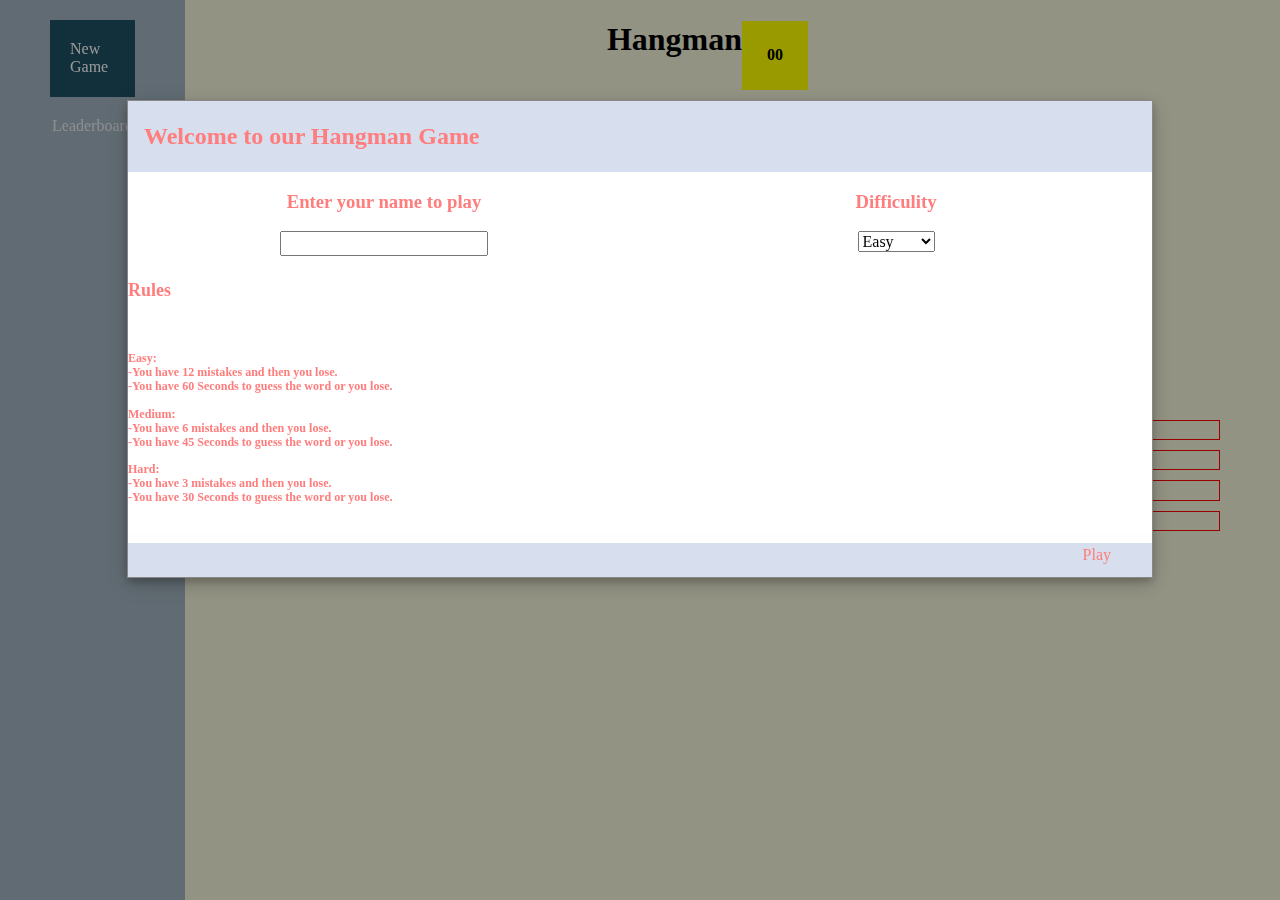
==== src/index.html @ 079bd071 "testing" ====
<!DOCTYPE html>
<html lang="en">
<head>
    <meta charset="UTF-8">
    <meta name="viewport" content="width=device-width, initial-scale=1.0">
    <title>Hangman Project</title>
</head>
<link rel="stylesheet" href="css/normalize.css">
<link rel="stylesheet" href="css/style.css">
<body>
<div class="sideBar">
    <div class="ngctrl">
        <a href="#" class="ngBtn" id="NewGame">New Game</a>
    </div>
    <!-- <div>
        <label>Difficulity</label>
        <select id="difficulity">
            <option value="easy" selected>Easy</option>
            <option value="medium">Medium</option>
            <option value="hard">Hard</option>
        </select>
    </div> -->
    <div class="leaderboardDiv">
        <a href="#" class="leaderboard">Leaderboard</a>
        <div class="playersAndScore">

        </div>
    </div>
    
        
</div>
<div class="game-container">

    <div class="header-container">
        <h1 class="header-container-h1">
            Hangman
        </h1>
        <h4 id="timer">00</h4>
    </div>

    <div class="img-change">
        <div class="header-timer">
            
        </div>
        <div class="image">

        </div>
        <div class="message">

        </div>
        <div class="lettersOfWord">
            <!-- <a>text</a> -->
        </div>
    </div>

    <div class="letters-available">
        <div>
        <h3>Letters</h3>
    </div>
    <div class="all-letters">
        <a href="#" class="letters" id="a">a</a>
        <a href="#" class="letters" id="b">b</a>
        <a href="#" class="letters" id="c">c</a>
        <a href="#" class="letters" id="d">d</a>
        <a href="#" class="letters" id="e">e</a>
        <a href="#" class="letters" id="f">f</a>
        <a href="#" class="letters" id="g">g</a>
        <a href="#" class="letters" id="h">h</a>
        <a href="#" class="letters" id="i">i</a>
        <a href="#" class="letters" id="j">j</a>
        <a href="#" class="letters" id="k">k</a>
        <a href="#" class="letters" id="l">l</a>
        <a href="#" class="letters" id="m">m</a>
        <a href="#" class="letters" id="n">n</a>
        <a href="#" class="letters" id="o">o</a>
        <a href="#" class="letters" id="p">p</a>
        <a href="#" class="letters" id="q">q</a>
        <a href="#" class="letters" id="r">r</a>
        <a href="#" class="letters" id="s">s</a>
        <a href="#" class="letters" id="t">t</a>
        <a href="#" class="letters" id="u">u</a>
        <a href="#" class="letters" id="v">v</a>
        <a href="#" class="letters" id="w">w</a>        
        <a href="#" class="letters" id="x">x</a>
        <a href="#" class="letters" id="y">y</a>
        <a href="#" class="letters" id="z">z</a>
        </div>
    </div>
   
</div>
<div id="myModal" class="modal">

    <!-- Modal content -->
    <div class="modal-content">
      <div class="modal-header">
        <span class="close">&times;</span>
        <h2></h2>
      </div>
      <div class="modal-body">
        <p>Some text in the Modal Body</p>
        <p>Some other text...</p>
      </div>
      <!-- <div class="modal-footer">
        <h3>Modal Footer</h3>
      </div> -->
    </div>
  
  </div>

  <div id="modalName" class="modal1">

    <!-- Modal content -->
    <div class="modal1-content">
      <div class="modal1-header">
        <h2>Welcome to our Hangman Game</h2>
      </div>
      <div class="modal1-body">
        <div>
       <h3>Enter your name to play</h3>
       <input type="text" id="playerName"/>
       <p class="par">Name cannot be empty</p>
    </div>
       <div>
        <h3>Difficulity</h3>
        <select id="difficulity">
            <option value="easy" selected>Easy</option>
            <option value="medium">Medium</option>
            <option value="hard">Hard</option>
        </select>
    </div>
    <div class="modal1-body rules">
        <h4>Rules</h4>
        <h6>Easy:<br />
        -You have 12 mistakes and then you <b>lose</b>.<br />
        -You have 60 Seconds to guess the word or you <b>lose</b>.<br /> <br />
        Medium:<br />
        -You have 6 mistakes and then you <b>lose</b>.<br />
        -You have 45 Seconds to guess the word or you <b>lose</b>.<br /><br />
        Hard:<br />
        -You have 3 mistakes and then you <b>lose</b>.<br />
        -You have 30 Seconds to guess the word or you <b>lose</b>.
        </h6>
    </div>
      </div>
      
      <div class="modal1-footer">
        <a href="#" id="submit">Play</a>
      </div> 
    </div>
  
  </div>

<script src="js/exercise.js"></script>
    
</body>
</html>
---- src/css/style.css ----
body{
    background-color: beige;
    
}

.all-letters{
    display: grid;
    grid-template-columns: 1fr 1fr 1fr 1fr 1fr 1fr;
    text-transform: uppercase;
    text-align: center;
    gap: 10px;
}
.all-letters > a{
    border: 1px solid red;
    text-decoration: none;
    color: black;
}

.header-container,.img-change{
    cursor: url("../img/hanger.png") , auto;
}

.letters-available{
    margin: 50px;
}
.ngctrl{
    display: flex;
    justify-content: center;
    margin-bottom: 15px;
}

.ngBtn{
        display: inline-block;
        background-color: rgb(30, 80, 100);
        color: white;
        border: 1px solid rgb(20, 50, 80);
        box-shadow: 20px black;
        padding: 20px;
        text-decoration: none;
        border: 15px;
        margin: 0 50px;
}

.ngBtn:hover{
    display: inline-block;
    background-color: rgb(255, 255, 255);
    color: black;
    border: 1px solid rgb(20, 50, 80);
    box-shadow: 20px black;
    padding: 20px;
    text-decoration: none;
    border: 15px;
    margin: 0 50px;
}

.header-container{
    text-align: center;
    display: flex;
    justify-content: center;
}
.header-container-h1{
    margin-right: -100px;
}

.lettersOfWord {
    
    text-align: center;
}

.lettersOfWord > a {
    text-align: center;
    margin: 5px;
    padding: 5px;
    border-bottom:1px solid black;;
}

.incorrect{
    background-color: red;
    pointer-events: none;
}

.correct{
    background-color: greenyellow;
    pointer-events: none;
}

.won{
    text-align: center;
    color: greenyellow;
}

.lost,.textLost{
    text-align: center;
    color: red;
}


.image-here{
    text-align: center;
    margin: 100px;
    border: 1px inset rgba(255,128,128,0.3);
    width: 300;
    height: 250;
}
.image{
    text-align: center;
    height: 200px;
}

.nomoreClicks{
    pointer-events: none;
}

/* .textLost{
    text-align: center;
    color: aqua;
} */

.sideBar {
    height: 100%; 
    width: 185px; 
    position: fixed; 
    z-index: 1; 
    top: 0;
    left: 0;
    background-color:rgba(125, 150, 180, 0.7); 
    overflow-x: hidden;
    padding-top: 20px;
  }
  .sideBar:hover {
    background-color:rgba(60, 75, 255, 0.9); 

  }
  .sideBar label{
    color: aliceblue;
  }
  
  .game-container{
  margin-left: 185px; 
  padding: 0px 10px;
  /*background-image: url("../img/gip.gif");*/
  }
  .modal {
    display: none; /* Hidden by default */
    position: fixed; /* Stay in place */
    z-index: 1; /* Sit on top */
    padding-top: 100px; /* Location of the box */
    left: 0;
    top: 0;
    width: 100%; /* Full width */
    height: 100%; /* Full height */
    overflow: auto; /* Enable scroll if needed */
    background-color: rgb(0,0,0); /* Fallback color */
    background-color: rgba(0,0,0,0.4); /* Black w/ opacity */
  }
  
  /* Modal Content */
  .modal-content {
    position: relative;
    background-color: #fefefe;
    margin: auto;
    padding: 0;
    border: 1px solid #888;
    width: 80%;
    box-shadow: 0 4px 8px 0 rgba(0,0,0,0.2),0 6px 20px 0 rgba(0,0,0,0.19);
    -webkit-animation-name: animatetop;
    -webkit-animation-duration: 0.4s;
    animation-name: animatetop;
    animation-duration: 0.4s;
  }
  
  /* Add Animation */
  @keyframes animatetop {
    from {top:-300px; opacity:0}
    to {top:0; opacity:1}
  }
  
  /* The Close Button */
  .close {
    color: white;
    float: right;
    font-size: 28px;
    font-weight: bold;
  }
  
  .close:hover,
  .close:focus {
    color: #000;
    text-decoration: none;
    cursor: pointer;
  }
  
  .modal-header {
    padding: 2px 16px;
    background-color: #5cb85c;
    color: white;
  }

  .modal-header-lost {
    padding: 2px 16px;
    background-color: #ff0000;
    color: white;
  }
  
  .modal-body {
    padding: 2px 16px;}

  .leaderboardDiv{
   text-align: center;
   margin: 20px;
  }

  .leaderboardDiv > a{
    text-decoration: none;
    color: rgba(255, 255, 255, 0.75);
  }

  .modal1-header {
    padding: 2px 16px;
    background-color: rgba(125, 150, 200, 0.3);
    color:rgba(255, 125,125 , 1);
  }
  .modal1-body{
    color: rgba(255, 125,125 , 1);
    background-color: white;
    display: grid;
    grid-template-columns: 1fr 1fr;
    text-align: center;
  
  }
  .modal1 {
    display: none; /* Hidden by default */
    position: fixed; /* Stay in place */
    z-index: 1; /* Sit on top */
    padding-top: 100px; /* Location of the box */
    left: 0;
    top: 0;
    width: 100%; /* Full width */
    height: 100%; /* Full height */
    overflow: auto; /* Enable scroll if needed */
    background-color: rgb(0,0,0); /* Fallback color */
    background-color: rgba(0,0,0,0.4); /* Black w/ opacity */
  }
  /* Modal Content */
  .modal1-content {
    position: relative;
    background-color: #fefefe;
    margin: auto;
    padding: 0;
    border: 1px solid #888;
    width: 80%;
    box-shadow: 0 4px 8px 0 rgba(0,0,0,0.2),0 6px 20px 0 rgba(0,0,0,0.19);
    -webkit-animation-name: animatetop;
    -webkit-animation-duration: 0.4s;
    animation-name: animatetop;
    animation-duration: 0.4s;
  }
  .modal1-footer {
    padding: 2px 16px;
    background-color: rgba(125, 150, 200, 0.3);
    color: white;
    margin-top: 10px;
    text-align: end;
    height: 30px;
  }

  .modal1-footer > a{
    text-decoration: none;
    color: rgba(255, 125,125 , 1);
    line-height: 1.25;
    padding: 25PX;
  }

  .par{
    display: none;
    color: red;
    font-size: small;
  }

  .playersAndScore{
    display: grid;
    grid-template-columns: 1fr;

  }

  .playerList{
    text-align: center;
    color: white;
    border: 2.5px dotted gray;
  }

  #timer{
    background-color: yellow;
    padding: 25px;
    margin-right: 50px;
    margin-left: 100px;
  }

  .rules{
    display: grid;
    grid-template-columns: 1fr;
    text-align: left;
    font-size: 18px;
  }
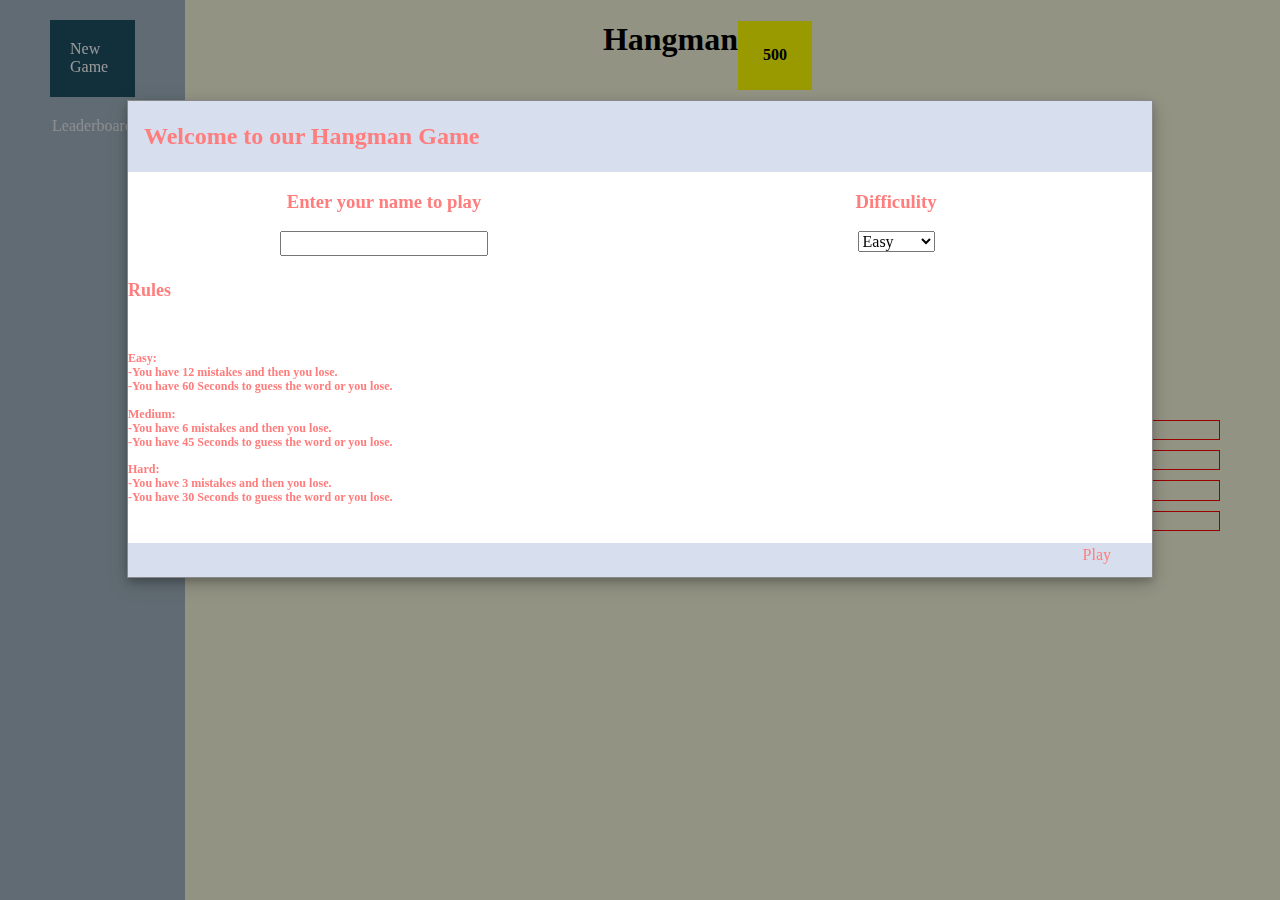
==== commit 98b9484d: "testingBranch" ====
--- a/src/index.html
+++ b/src/index.html
@@ -35,7 +35,7 @@
         <h1 class="header-container-h1">
             Hangman
         </h1>
-        <h4 id="timer">00</h4>
+        <h4 id="timer">500</h4>
     </div>
 
     <div class="img-change">
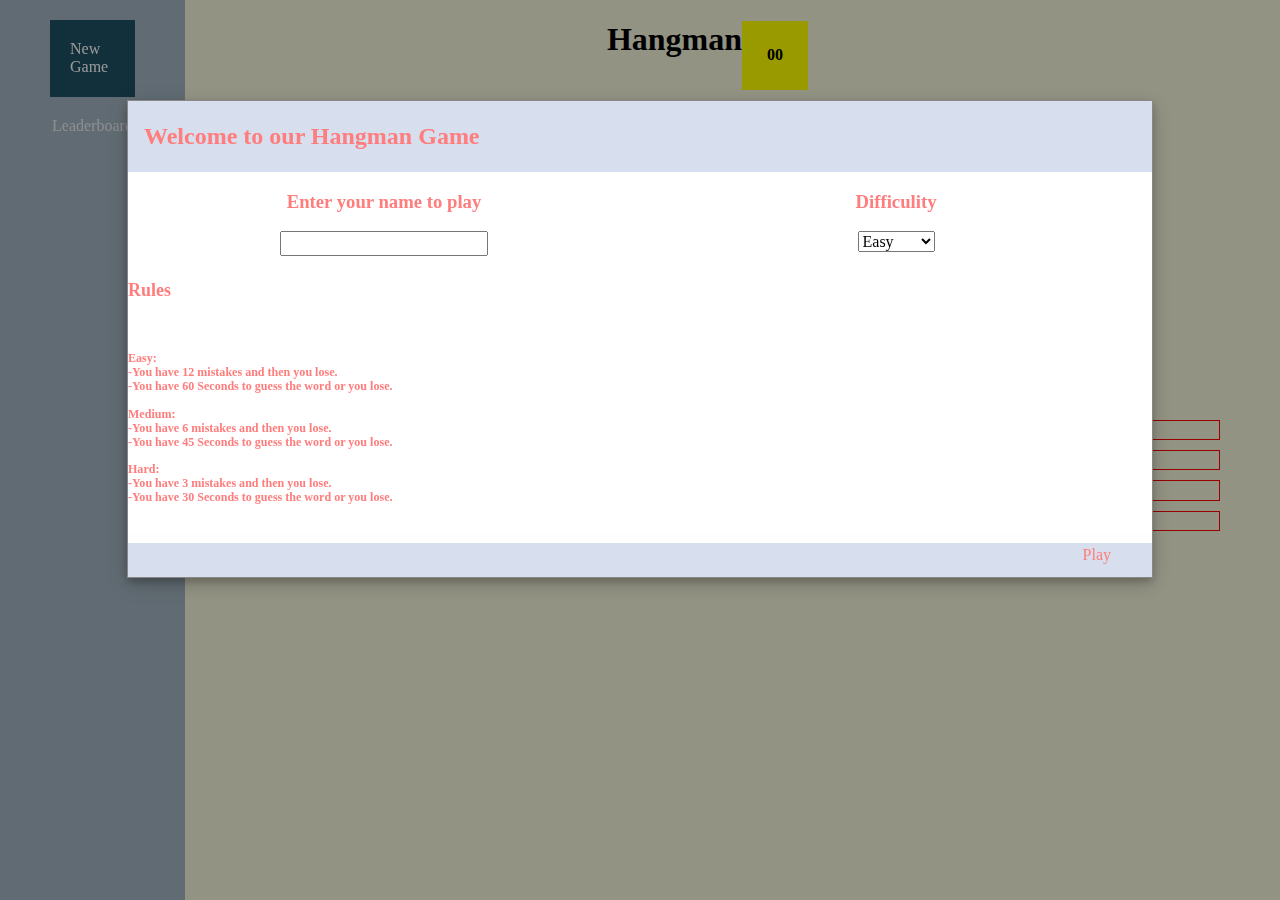
==== commit ea3479a4: "updating html" ====
--- a/src/index.html
+++ b/src/index.html
@@ -35,7 +35,7 @@
         <h1 class="header-container-h1">
             Hangman
         </h1>
-        <h4 id="timer">500</h4>
+        <h4 id="timer">00</h4>
     </div>
 
     <div class="img-change">
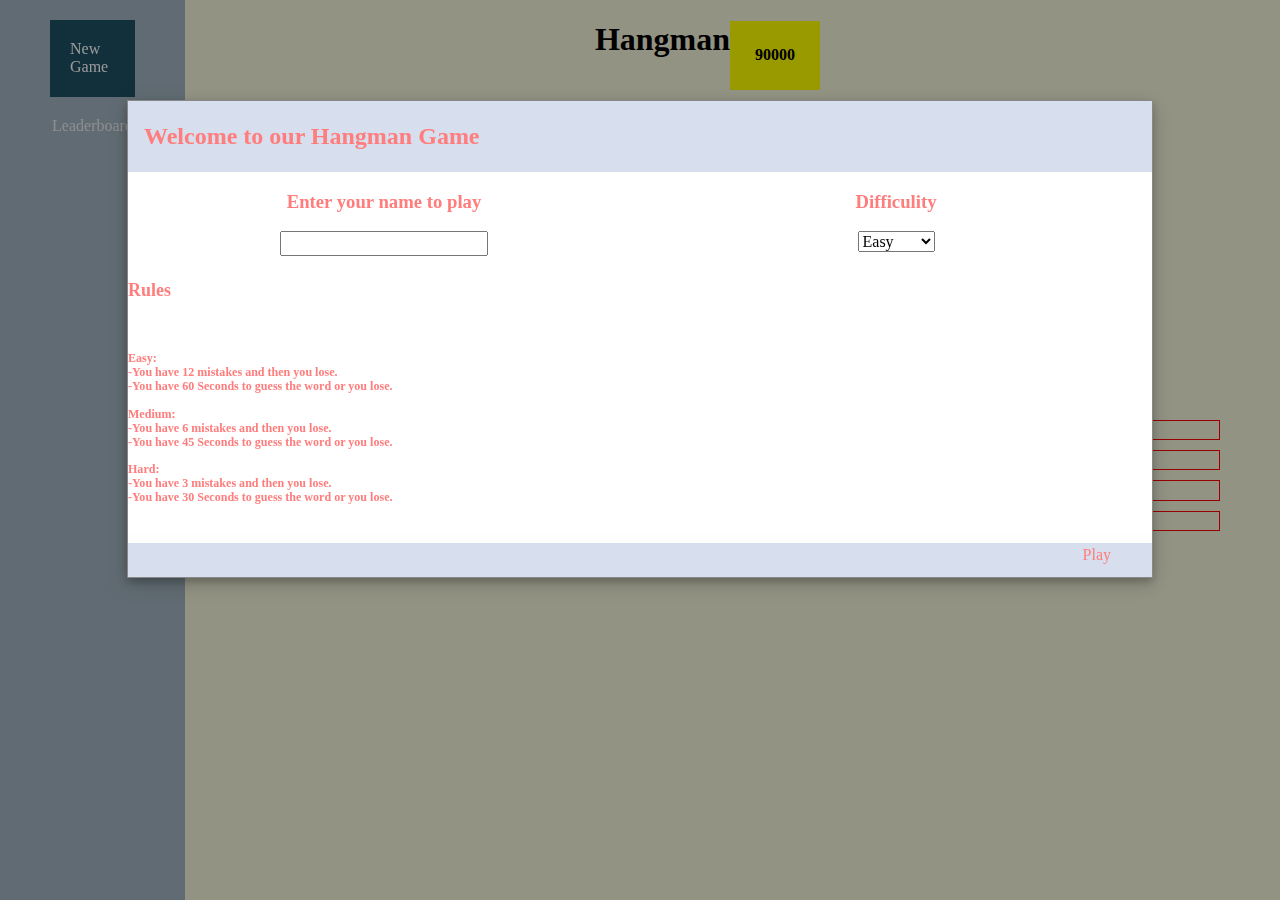
==== commit 5faa747f: "updating html" ====
--- a/src/index.html
+++ b/src/index.html
@@ -35,7 +35,7 @@
         <h1 class="header-container-h1">
             Hangman
         </h1>
-        <h4 id="timer">00</h4>
+        <h4 id="timer">90000</h4>
     </div>
 
     <div class="img-change">
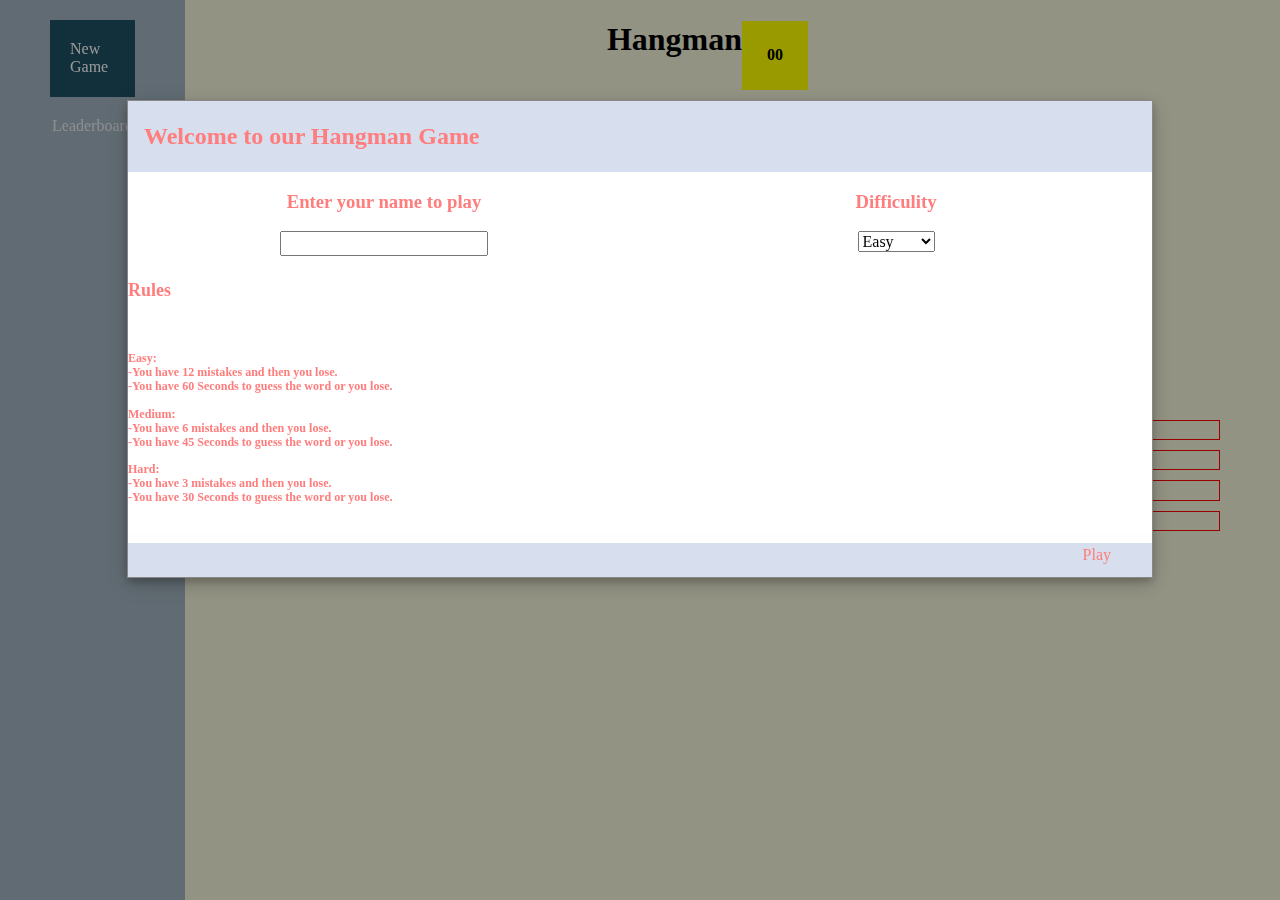
==== commit af07c856: "t" ====
--- a/src/index.html
+++ b/src/index.html
@@ -35,7 +35,7 @@
         <h1 class="header-container-h1">
             Hangman
         </h1>
-        <h4 id="timer">90000</h4>
+        <h4 id="timer">00</h4>
     </div>
 
     <div class="img-change">
@@ -49,7 +49,7 @@
 
         </div>
         <div class="lettersOfWord">
-            <!-- <a>text</a> -->
+            
         </div>
     </div>
 
@@ -84,6 +84,7 @@
         <a href="#" class="letters" id="x">x</a>
         <a href="#" class="letters" id="y">y</a>
         <a href="#" class="letters" id="z">z</a>
+   
         </div>
     </div>
    
--- a/src/css/style.css
+++ b/src/css/style.css
@@ -71,7 +71,7 @@
     text-align: center;
     margin: 5px;
     padding: 5px;
-    border-bottom:1px solid black;;
+    border-bottom:1px solid black;
 }
 
 .incorrect{
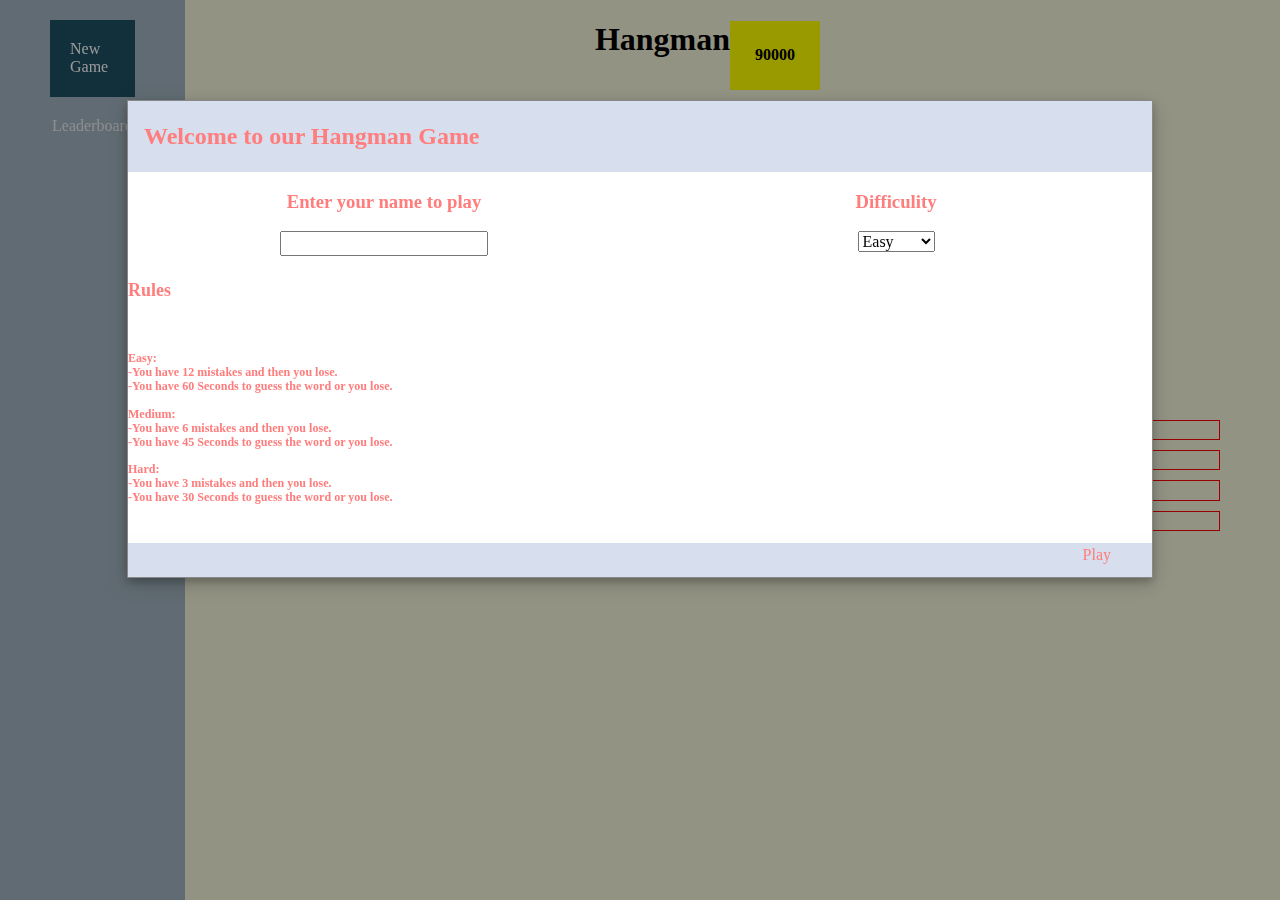
==== commit b8c8507c: "Merge branch 'main' of https://github.com/YouKnow74/project-hangman" ====
--- a/src/index.html
+++ b/src/index.html
@@ -35,7 +35,7 @@
         <h1 class="header-container-h1">
             Hangman
         </h1>
-        <h4 id="timer">00</h4>
+        <h4 id="timer">90000</h4>
     </div>
 
     <div class="img-change">
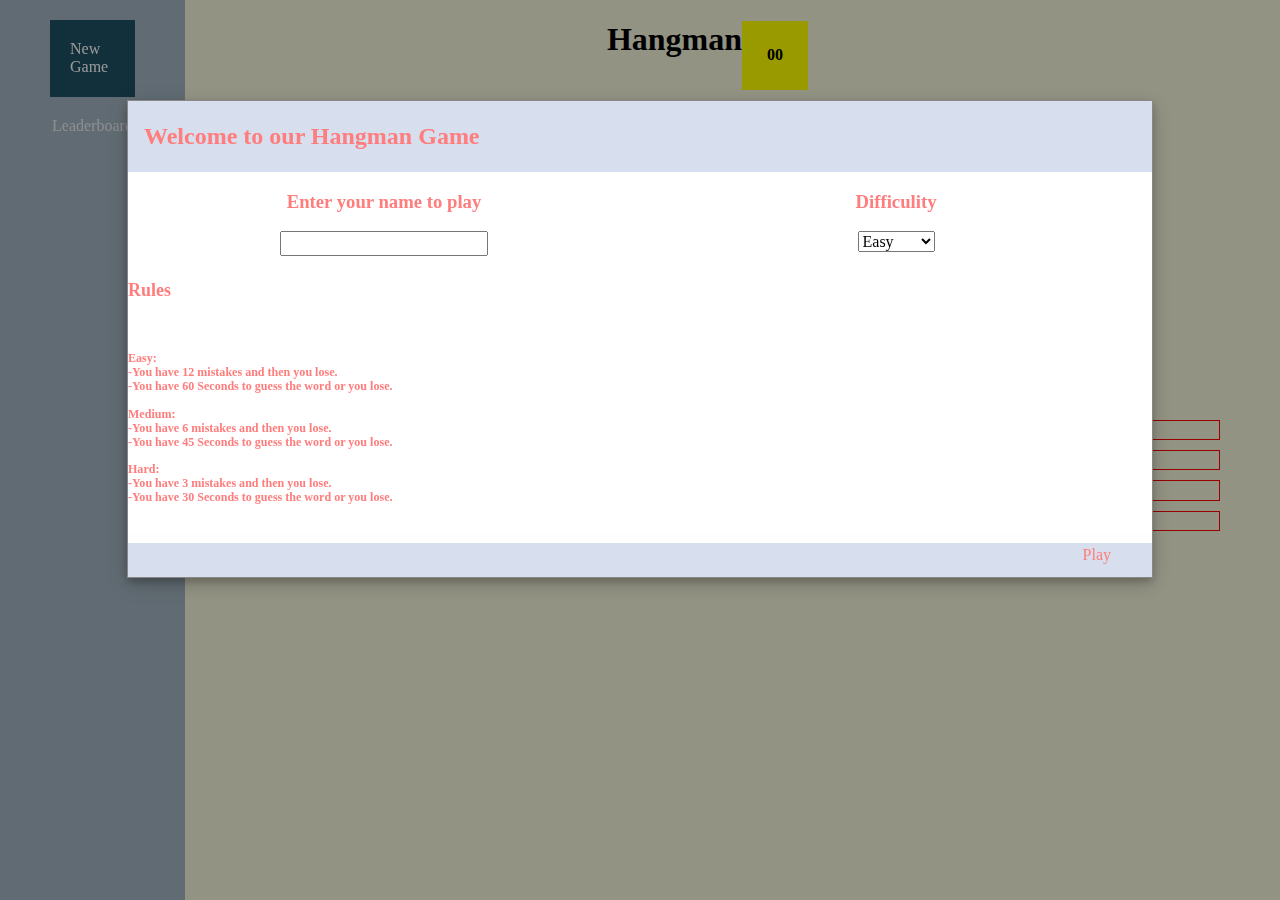
==== commit 15115e0e: "fixed" ====
--- a/src/index.html
+++ b/src/index.html
@@ -35,7 +35,7 @@
         <h1 class="header-container-h1">
             Hangman
         </h1>
-        <h4 id="timer">90000</h4>
+        <h4 id="timer">00</h4>
     </div>
 
     <div class="img-change">
